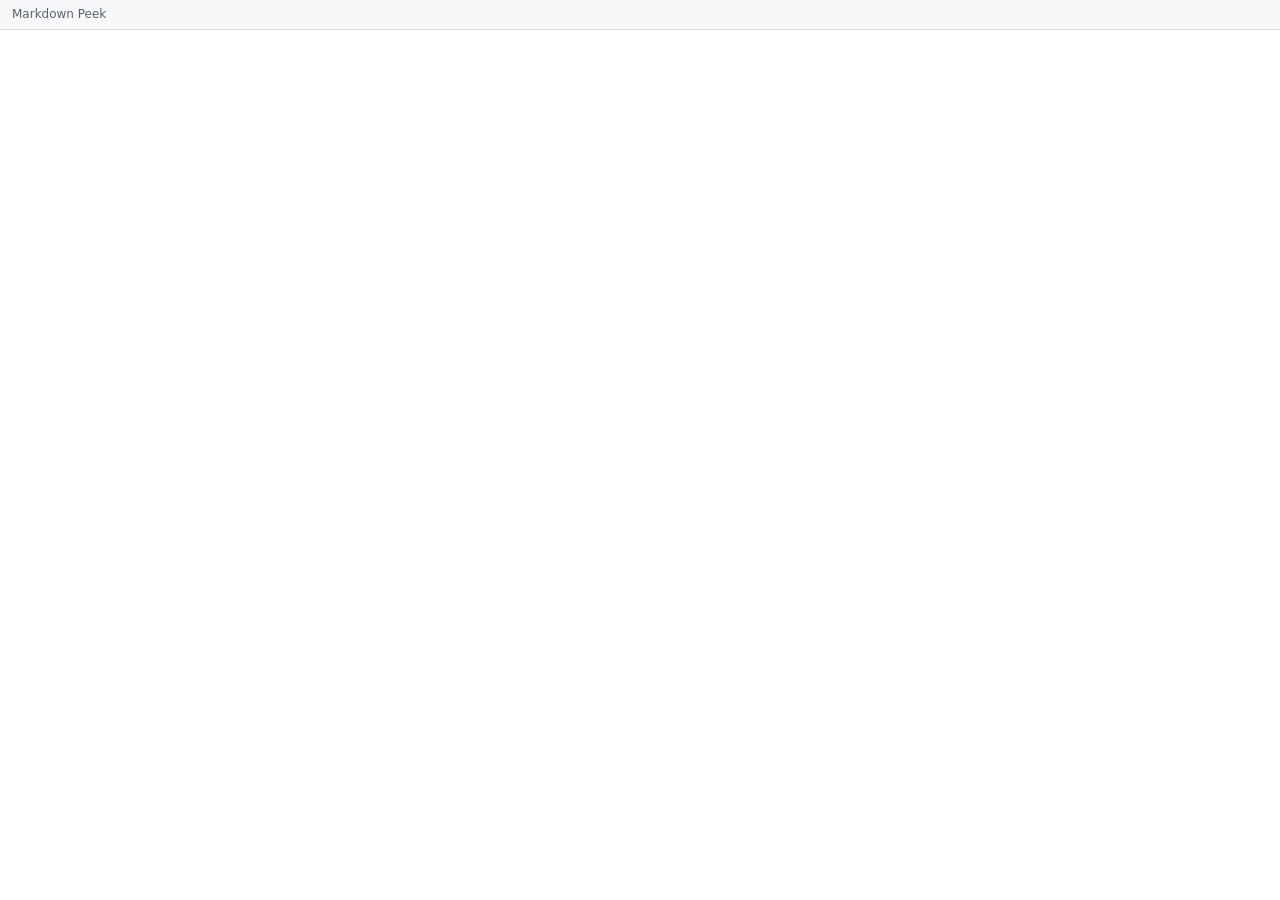
==== assets/index.html @ 26098651 "Markdown Peek: docked preview, scroll sync and unified diff for Notepad++ A native x64 plugin for No" ====
<!doctype html>
<html lang="en">
<head>
<meta charset="utf-8">
<meta name="viewport" content="width=device-width, initial-scale=1">
<meta http-equiv="Content-Security-Policy" content="
  default-src 'none';
  script-src 'self';
  style-src 'self' 'unsafe-inline';
  img-src 'self' https://mdpeek.doc data:;
  media-src 'self' https://mdpeek.doc;
  font-src 'self';
  connect-src 'none';
  frame-src 'none';
  object-src 'none';
  base-uri 'none';
  form-action 'none'">
<title>Markdown Peek</title>
<link rel="stylesheet" href="style.css">
</head>
<body>

<header id="status">
  <span id="title">Markdown Peek</span>
  <span id="counts" hidden></span>
</header>

<div id="notice" class="notice" hidden></div>

<div id="scroller">
  <article id="content" class="markdown-body"></article>
</div>

<script src="vendor/markdown-it.min.js"></script>
<script src="diff.js"></script>
<script src="render.js"></script>
<script src="diffview.js"></script>
<script src="sync.js"></script>
<script src="app.js"></script>

</body>
</html>
---- assets/style.css ----
/* Markdown Peek - preview styling.
 *
 * Two palettes, chosen by the .dark class the plugin sets from Notepad++'s own
 * dark mode setting. Everything else is one set of rules. Edit freely; the
 * plugin reloads this file with Reload Preview Assets.
 */

/* Declared so Chromium does not apply its own automatic darkening on top. The
   plugin picks the palette from Notepad++'s dark mode setting, not the OS. */
:root {
  color-scheme: light;

  --fg:            #1f2328;
  --fg-muted:      #59636e;
  --bg:            #ffffff;
  --bg-inset:      #f6f8fa;
  --border:        #d1d9e0;
  --border-muted:  #d1d9e0b3;
  --link:          #0969da;
  --accent:        #0969da;

  --add-bg:        #e6ffec;
  --add-num:       #ccffd8;
  --add-word:      #abf2bc;
  --add-line:      #2da44e;
  --del-bg:        #ffebe9;
  --del-num:       #ffd7d5;
  --del-word:      #ffc1c0;
  --del-line:      #cf222e;
  --hunk-bg:       #ddf4ff;
  --hunk-fg:       #59636e;
  --hunk-hover:    #b6e3ff;
  --mod-line:      #bf8700;
  --caret-bg:      #0969da14;

  --mono: ui-monospace, "Cascadia Mono", "Segoe UI Mono", Consolas, monospace;
  --sans: -apple-system, "Segoe UI", system-ui, sans-serif;
}

body.dark {
  color-scheme: dark;

  --fg:            #e6edf3;
  --fg-muted:      #9198a1;
  --bg:            #0d1117;
  --bg-inset:      #151b23;
  --border:        #3d444d;
  --border-muted:  #3d444db3;
  --link:          #4493f8;
  --accent:        #4493f8;

  --add-bg:        #2ea04326;
  --add-num:       #2ea0434d;
  --add-word:      #2ea04366;
  --add-line:      #3fb950;
  --del-bg:        #f8514926;
  --del-num:       #f851494d;
  --del-word:      #f8514966;
  --del-line:      #f85149;
  --hunk-bg:       #388bfd26;
  --hunk-fg:       #9198a1;
  --hunk-hover:    #388bfd40;
  --mod-line:      #d29922;
  --caret-bg:      #4493f81f;
}

* { box-sizing: border-box; }

html, body {
  height: 100%;
  margin: 0;
}

body {
  display: flex;
  flex-direction: column;
  background: var(--bg);
  color: var(--fg);
  font-family: var(--sans);
  font-size: 14px;
  line-height: 1.6;
  overflow: hidden;
}

/* --------------------------------------------------------------- chrome -- */

#status {
  flex: 0 0 auto;
  display: flex;
  align-items: center;
  justify-content: space-between;
  gap: 12px;
  padding: 5px 12px;
  border-bottom: 1px solid var(--border);
  background: var(--bg-inset);
  font-size: 12px;
  color: var(--fg-muted);
  user-select: none;
}

#title {
  overflow: hidden;
  text-overflow: ellipsis;
  white-space: nowrap;
}

body.dirty #title::after {
  content: " •";
  color: var(--mod-line);
}

#counts {
  flex: 0 0 auto;
  font-family: var(--mono);
  font-size: 11px;
  letter-spacing: 0.02em;
}

body.diff #counts { color: var(--fg); }

.notice {
  flex: 0 0 auto;
  padding: 8px 12px;
  font-size: 12px;
  border-bottom: 1px solid var(--border);
  background: var(--bg-inset);
  color: var(--fg-muted);
}

#scroller {
  flex: 1 1 auto;
  overflow-y: auto;
  overflow-x: hidden;
  scroll-behavior: auto;
}

#content {
  max-width: 900px;
  margin: 0 auto;
  padding: 16px 24px 60vh;
  word-wrap: break-word;
}

/* ------------------------------------------------------------- markdown -- */

.markdown-body > *:first-child { margin-top: 0; }

.markdown-body h1,
.markdown-body h2,
.markdown-body h3,
.markdown-body h4,
.markdown-body h5,
.markdown-body h6 {
  margin: 24px 0 16px;
  font-weight: 600;
  line-height: 1.25;
}

.markdown-body h1 { font-size: 2em;    padding-bottom: .3em; border-bottom: 1px solid var(--border-muted); }
.markdown-body h2 { font-size: 1.5em;  padding-bottom: .3em; border-bottom: 1px solid var(--border-muted); }
.markdown-body h3 { font-size: 1.25em; }
.markdown-body h4 { font-size: 1em; }
.markdown-body h5 { font-size: .875em; }
.markdown-body h6 { font-size: .85em; color: var(--fg-muted); }

.markdown-body p,
.markdown-body blockquote,
.markdown-body ul,
.markdown-body ol,
.markdown-body dl,
.markdown-body table,
.markdown-body pre,
.markdown-body details { margin: 0 0 16px; }

.markdown-body a { color: var(--link); text-decoration: none; }
.markdown-body a:hover { text-decoration: underline; }

.markdown-body ul, .markdown-body ol { padding-left: 2em; }
.markdown-body li + li { margin-top: .25em; }
.markdown-body li > ul, .markdown-body li > ol { margin: .25em 0 0; }

.markdown-body blockquote {
  padding: 0 1em;
  color: var(--fg-muted);
  border-left: .25em solid var(--border);
}

.markdown-body hr {
  height: 1px;
  margin: 24px 0;
  border: 0;
  background: var(--border);
}

.markdown-body code {
  padding: .2em .4em;
  margin: 0;
  font-family: var(--mono);
  font-size: 85%;
  background: var(--bg-inset);
  border-radius: 6px;
}

.markdown-body pre {
  padding: 16px;
  overflow-x: auto;
  font-size: 85%;
  line-height: 1.45;
  background: var(--bg-inset);
  border-radius: 6px;
}

.markdown-body pre code {
  padding: 0;
  font-size: 100%;
  background: transparent;
  border-radius: 0;
  white-space: pre;
}

.markdown-body table {
  display: block;
  width: max-content;
  max-width: 100%;
  overflow-x: auto;
  border-collapse: collapse;
}

.markdown-body th, .markdown-body td {
  padding: 6px 13px;
  border: 1px solid var(--border);
}

.markdown-body th { font-weight: 600; background: var(--bg-inset); }
.markdown-body tr:nth-child(2n) td { background: var(--bg-inset); }

.markdown-body img { max-width: 100%; background: var(--bg); }

.markdown-body input.mdp-task {
  margin: 0 .35em 0 -1.4em;
  vertical-align: middle;
}
.markdown-body li.mdp-task-item { list-style: none; }

.markdown-body .mdp-blk { display: block; }

/* ------------------------------------------------------- unified diff -- */

/* The diff is a source view, so it takes the whole width of the panel rather
   than the reading measure the preview uses. */
body.diff #content {
  max-width: none;
  margin: 0;
  padding: 0 0 60vh;
}

.diff-table {
  display: table;
  width: 100%;
  table-layout: auto;
  border-collapse: collapse;
  font-family: var(--mono);
  font-size: 12px;
  line-height: 20px;
  tab-size: 4;
}

.diff-table td { vertical-align: top; padding: 0; }

.dl .num {
  width: 1%;
  min-width: 42px;
  padding: 0 10px;
  text-align: right;
  color: var(--fg-muted);
  background: var(--bg-inset);
  border-right: 1px solid var(--border-muted);
  user-select: none;
  white-space: nowrap;
}

.dl .mark {
  width: 1%;
  padding: 0 6px;
  text-align: center;
  color: var(--fg-muted);
  user-select: none;
}

.dl .code {
  padding: 0 10px 0 4px;
  white-space: pre-wrap;
  overflow-wrap: anywhere;
}

/* Added and removed lines tint the whole row, with a stronger tint on the
   gutter, which is what makes a diff scannable at a glance. */
.dl-add .code, .dl-add .mark { background: var(--add-bg); }
.dl-add .num  { background: var(--add-num); border-right-color: var(--add-line); color: var(--fg); }
.dl-add .mark { color: var(--add-line); font-weight: 600; }

.dl-del .code, .dl-del .mark { background: var(--del-bg); }
.dl-del .num  { background: var(--del-num); border-right-color: var(--del-line); color: var(--fg); }
.dl-del .mark { color: var(--del-line); font-weight: 600; }

.dl .code .wa { background: var(--add-word); border-radius: 2px; }
.dl .code .wd { background: var(--del-word); border-radius: 2px; }

/* The @@ bar over a collapsed region. */
.dl-gap .num,
.dl-gap .code {
  background: var(--hunk-bg);
  color: var(--hunk-fg);
  border-top: 1px solid var(--border-muted);
  border-bottom: 1px solid var(--border-muted);
}

.dl-gap .gap-expand {
  text-align: center;
  cursor: pointer;
  font-size: 14px;
  line-height: 20px;
}

.dl-gap .gap-expand:hover { background: var(--hunk-hover); color: var(--fg); }

.dl-gap .gap-head {
  white-space: nowrap;
  overflow: hidden;
  text-overflow: ellipsis;
}

.diff-empty {
  margin: 0;
  padding: 24px;
  text-align: center;
  color: var(--fg-muted);
  font-size: 13px;
}

/* ---------------------------------------------------------- caret trace -- */

/* Where the editor caret sits. Rendered as a left accent so it reads on both a
   prose block and a diff row without fighting the diff tint. */
.mdp-caret {
  box-shadow: inset 3px 0 0 0 var(--accent);
}

.markdown-body .mdp-caret {
  background-image: linear-gradient(var(--caret-bg), var(--caret-bg));
}

/* ------------------------------------------------------------ scrollbar -- */

#scroller::-webkit-scrollbar { width: 12px; }
#scroller::-webkit-scrollbar-track { background: transparent; }
#scroller::-webkit-scrollbar-thumb {
  background: var(--border);
  border: 3px solid var(--bg);
  border-radius: 6px;
}
#scroller::-webkit-scrollbar-thumb:hover { background: var(--fg-muted); }
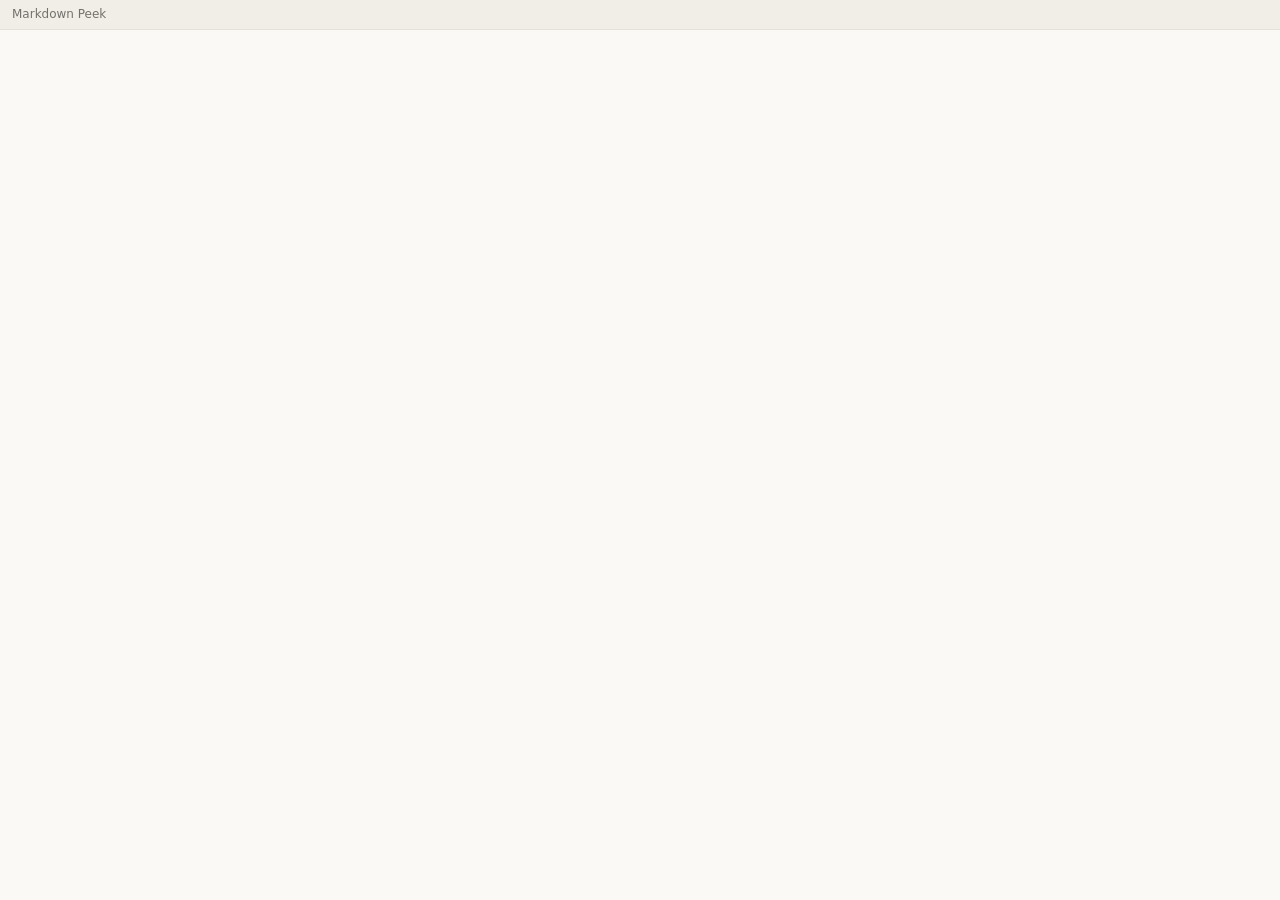
==== commit 4883790c: "Diff mirrors the live Notepad++ theme; preview takes Claude Code's palette The diff was a GitHub-col" ====
--- a/assets/index.html
+++ b/assets/index.html
@@ -35,6 +35,7 @@
 <script src="diff.js"></script>
 <script src="render.js"></script>
 <script src="diffview.js"></script>
+<script src="theme.js"></script>
 <script src="sync.js"></script>
 <script src="app.js"></script>
 
--- a/assets/style.css
+++ b/assets/style.css
@@ -5,33 +5,23 @@
  * plugin reloads this file with Reload Preview Assets.
  */
 
-/* Declared so Chromium does not apply its own automatic darkening on top. The
-   plugin picks the palette from Notepad++'s dark mode setting, not the OS. */
+/* Two palettes live here and they are deliberately different.
+   The preview is the reading surface, styled after Claude Code: warm ground,
+   coral accent, generous measure. The diff is the editor's own surface, and
+   every colour it uses arrives at runtime from Notepad++'s Scintilla style
+   table via theme.js, under the --ed-* names. Nothing about the diff's
+   colouring is written down in this file.
+
+   color-scheme is declared so Chromium does not darken the page itself. */
 :root {
   color-scheme: light;
 
-  --fg:            #1f2328;
-  --fg-muted:      #59636e;
-  --bg:            #ffffff;
-  --bg-inset:      #f6f8fa;
-  --border:        #d1d9e0;
-  --border-muted:  #d1d9e0b3;
-  --link:          #0969da;
-  --accent:        #0969da;
-
-  --add-bg:        #e6ffec;
-  --add-num:       #ccffd8;
-  --add-word:      #abf2bc;
-  --add-line:      #2da44e;
-  --del-bg:        #ffebe9;
-  --del-num:       #ffd7d5;
-  --del-word:      #ffc1c0;
-  --del-line:      #cf222e;
-  --hunk-bg:       #ddf4ff;
-  --hunk-fg:       #59636e;
-  --hunk-hover:    #b6e3ff;
-  --mod-line:      #bf8700;
-  --caret-bg:      #0969da14;
+  --c-bg:          #faf9f5;
+  --c-fg:          #1f1e1d;
+  --c-muted:       #73716c;
+  --c-border:      #e3e1d8;
+  --c-inset:       #f0eee6;
+  --c-accent:      #d97757;
 
   --mono: ui-monospace, "Cascadia Mono", "Segoe UI Mono", Consolas, monospace;
   --sans: -apple-system, "Segoe UI", system-ui, sans-serif;
@@ -40,28 +30,13 @@
 body.dark {
   color-scheme: dark;
 
-  --fg:            #e6edf3;
-  --fg-muted:      #9198a1;
-  --bg:            #0d1117;
-  --bg-inset:      #151b23;
-  --border:        #3d444d;
-  --border-muted:  #3d444db3;
-  --link:          #4493f8;
-  --accent:        #4493f8;
-
-  --add-bg:        #2ea04326;
-  --add-num:       #2ea0434d;
-  --add-word:      #2ea04366;
-  --add-line:      #3fb950;
-  --del-bg:        #f8514926;
-  --del-num:       #f851494d;
-  --del-word:      #f8514966;
-  --del-line:      #f85149;
-  --hunk-bg:       #388bfd26;
-  --hunk-fg:       #9198a1;
-  --hunk-hover:    #388bfd40;
-  --mod-line:      #d29922;
-  --caret-bg:      #4493f81f;
+  --c-bg:          #262624;
+  --c-fg:          #f0efea;
+  --c-muted:       #a19e96;
+  --c-border:      #3d3c38;
+  --c-inset:       #1f1e1d;
+  --c-accent:      #d97757;
+
 }
 
 * { box-sizing: border-box; }
@@ -74,8 +49,8 @@
 body {
   display: flex;
   flex-direction: column;
-  background: var(--bg);
-  color: var(--fg);
+  background: var(--c-bg);
+  color: var(--c-fg);
   font-family: var(--sans);
   font-size: 14px;
   line-height: 1.6;
@@ -91,10 +66,10 @@
   justify-content: space-between;
   gap: 12px;
   padding: 5px 12px;
-  border-bottom: 1px solid var(--border);
-  background: var(--bg-inset);
+  border-bottom: 1px solid var(--c-border);
+  background: var(--c-inset);
   font-size: 12px;
-  color: var(--fg-muted);
+  color: var(--c-muted);
   user-select: none;
 }
 
@@ -106,7 +81,7 @@
 
 body.dirty #title::after {
   content: " •";
-  color: var(--mod-line);
+  color: var(--c-accent);
 }
 
 #counts {
@@ -116,16 +91,19 @@
   letter-spacing: 0.02em;
 }
 
-body.diff #counts { color: var(--fg); }
+body.diff #counts { color: var(--c-fg); }
 
 .notice {
   flex: 0 0 auto;
   padding: 8px 12px;
   font-size: 12px;
-  border-bottom: 1px solid var(--border);
-  background: var(--bg-inset);
-  color: var(--fg-muted);
-}
+  border-bottom: 1px solid var(--c-border);
+  background: var(--c-inset);
+  color: var(--c-muted);
+}
+
+body.diff #scroller,
+body.diff #content { background: var(--ed-bg, var(--c-bg)); }
 
 #scroller {
   flex: 1 1 auto;
@@ -140,6 +118,9 @@
   padding: 16px 24px 60vh;
   word-wrap: break-word;
 }
+
+/* Ctrl+scroll in the editor moves --preview-scale, so both panes zoom together. */
+.markdown-body { font-size: calc(14px * var(--preview-scale, 1)); }
 
 /* ------------------------------------------------------------- markdown -- */
 
@@ -156,12 +137,12 @@
   line-height: 1.25;
 }
 
-.markdown-body h1 { font-size: 2em;    padding-bottom: .3em; border-bottom: 1px solid var(--border-muted); }
-.markdown-body h2 { font-size: 1.5em;  padding-bottom: .3em; border-bottom: 1px solid var(--border-muted); }
+.markdown-body h1 { font-size: 1.9em;  padding-bottom: .3em; border-bottom: 1px solid var(--c-border); }
+.markdown-body h2 { font-size: 1.45em; padding-bottom: .3em; border-bottom: 1px solid var(--c-border); }
 .markdown-body h3 { font-size: 1.25em; }
 .markdown-body h4 { font-size: 1em; }
 .markdown-body h5 { font-size: .875em; }
-.markdown-body h6 { font-size: .85em; color: var(--fg-muted); }
+.markdown-body h6 { font-size: .85em; color: var(--c-muted); }
 
 .markdown-body p,
 .markdown-body blockquote,
@@ -172,7 +153,7 @@
 .markdown-body pre,
 .markdown-body details { margin: 0 0 16px; }
 
-.markdown-body a { color: var(--link); text-decoration: none; }
+.markdown-body a { color: var(--c-accent); text-decoration: none; }
 .markdown-body a:hover { text-decoration: underline; }
 
 .markdown-body ul, .markdown-body ol { padding-left: 2em; }
@@ -181,15 +162,15 @@
 
 .markdown-body blockquote {
   padding: 0 1em;
-  color: var(--fg-muted);
-  border-left: .25em solid var(--border);
+  color: var(--c-muted);
+  border-left: 3px solid var(--c-accent);
 }
 
 .markdown-body hr {
   height: 1px;
   margin: 24px 0;
   border: 0;
-  background: var(--border);
+  background: var(--c-border);
 }
 
 .markdown-body code {
@@ -197,8 +178,8 @@
   margin: 0;
   font-family: var(--mono);
   font-size: 85%;
-  background: var(--bg-inset);
-  border-radius: 6px;
+  background: var(--c-inset);
+  border-radius: 5px;
 }
 
 .markdown-body pre {
@@ -206,8 +187,9 @@
   overflow-x: auto;
   font-size: 85%;
   line-height: 1.45;
-  background: var(--bg-inset);
-  border-radius: 6px;
+  background: var(--c-inset);
+  border: 1px solid var(--c-border);
+  border-radius: 8px;
 }
 
 .markdown-body pre code {
@@ -228,13 +210,13 @@
 
 .markdown-body th, .markdown-body td {
   padding: 6px 13px;
-  border: 1px solid var(--border);
-}
-
-.markdown-body th { font-weight: 600; background: var(--bg-inset); }
-.markdown-body tr:nth-child(2n) td { background: var(--bg-inset); }
-
-.markdown-body img { max-width: 100%; background: var(--bg); }
+  border: 1px solid var(--c-border);
+}
+
+.markdown-body th { font-weight: 600; background: var(--c-inset); }
+.markdown-body tr:nth-child(2n) td { background: var(--c-inset); }
+
+.markdown-body img { max-width: 100%; background: var(--c-bg); }
 
 .markdown-body input.mdp-task {
   margin: 0 .35em 0 -1.4em;
@@ -247,43 +229,53 @@
 /* ------------------------------------------------------- unified diff -- */
 
 /* The diff is a source view, so it takes the whole width of the panel rather
-   than the reading measure the preview uses. */
+   than the reading measure the preview uses. Its font, ground and every syntax
+   colour come from --ed-* variables that theme.js writes from Notepad++'s live
+   style table. The fallbacks below only apply before the first theme message. */
 body.diff #content {
   max-width: none;
   margin: 0;
   padding: 0 0 60vh;
 }
 
+/* Fixed layout, because a docked panel is narrow and an auto-sized table lets a
+   long line push the code column past the edge, where it is clipped and lost.
+   Fixed widths on the three gutter columns leave the remainder to the code,
+   which then wraps. */
 .diff-table {
   display: table;
   width: 100%;
-  table-layout: auto;
+  table-layout: fixed;
   border-collapse: collapse;
-  font-family: var(--mono);
-  font-size: 12px;
-  line-height: 20px;
+  font-family: var(--ed-font, ui-monospace, Consolas, monospace);
+  font-size: var(--ed-size, 12px);
+  line-height: 1.55;
+  color: var(--ed-fg, #1f2328);
+  background: var(--ed-bg, #ffffff);
   tab-size: 4;
 }
 
 .diff-table td { vertical-align: top; padding: 0; }
 
+/* Widths live on the colgroup; these two rules only carry appearance. */
+.diff-table col.col-num  { width: 6ch; }
+.diff-table col.col-mark { width: 3ch; }
+
 .dl .num {
-  width: 1%;
-  min-width: 42px;
-  padding: 0 10px;
+  padding: 0 5px;
   text-align: right;
-  color: var(--fg-muted);
-  background: var(--bg-inset);
-  border-right: 1px solid var(--border-muted);
+  font-variant-numeric: tabular-nums;
+  color: var(--ed-gutter-fg, #59636e);
+  background: var(--ed-gutter-bg, #f6f8fa);
   user-select: none;
   white-space: nowrap;
+  overflow: hidden;
 }
 
 .dl .mark {
-  width: 1%;
-  padding: 0 6px;
+  padding: 0 2px;
   text-align: center;
-  color: var(--fg-muted);
+  opacity: .75;
   user-select: none;
 }
 
@@ -293,61 +285,59 @@
   overflow-wrap: anywhere;
 }
 
-/* Added and removed lines tint the whole row, with a stronger tint on the
-   gutter, which is what makes a diff scannable at a glance. */
-.dl-add .code, .dl-add .mark { background: var(--add-bg); }
-.dl-add .num  { background: var(--add-num); border-right-color: var(--add-line); color: var(--fg); }
-.dl-add .mark { color: var(--add-line); font-weight: 600; }
-
-.dl-del .code, .dl-del .mark { background: var(--del-bg); }
-.dl-del .num  { background: var(--del-num); border-right-color: var(--del-line); color: var(--fg); }
-.dl-del .mark { color: var(--del-line); font-weight: 600; }
-
-.dl .code .wa { background: var(--add-word); border-radius: 2px; }
-.dl .code .wd { background: var(--del-word); border-radius: 2px; }
+/* Change tints are translucent rather than solid, so they read correctly over
+   whatever background the editor theme happens to use, light or dark. */
+.dl-add .code, .dl-add .mark { background: rgba(46, 160, 67, 0.16); }
+.dl-add .num                 { background: rgba(46, 160, 67, 0.30); }
+.dl-add .mark                { color: #2da44e; font-weight: 700; }
+
+.dl-del .code, .dl-del .mark { background: rgba(248, 81, 73, 0.14); }
+.dl-del .num                 { background: rgba(248, 81, 73, 0.28); }
+.dl-del .mark                { color: #cf222e; font-weight: 700; }
+
+.dl .code .wa { background: rgba(46, 160, 67, 0.34); border-radius: 2px; }
+.dl .code .wd { background: rgba(248, 81, 73, 0.32); border-radius: 2px; }
 
 /* The @@ bar over a collapsed region. */
 .dl-gap .num,
 .dl-gap .code {
-  background: var(--hunk-bg);
-  color: var(--hunk-fg);
-  border-top: 1px solid var(--border-muted);
-  border-bottom: 1px solid var(--border-muted);
+  background: rgba(84, 139, 253, 0.14);
+  color: var(--ed-gutter-fg, #59636e);
+  border-top: 1px solid rgba(127, 127, 127, 0.22);
+  border-bottom: 1px solid rgba(127, 127, 127, 0.22);
 }
 
 .dl-gap .gap-expand {
   text-align: center;
   cursor: pointer;
-  font-size: 14px;
-  line-height: 20px;
-}
-
-.dl-gap .gap-expand:hover { background: var(--hunk-hover); color: var(--fg); }
+  font-size: 13px;
+}
+
+.dl-gap .gap-expand:hover { background: rgba(84, 139, 253, 0.3); }
 
 .dl-gap .gap-head {
   white-space: nowrap;
   overflow: hidden;
   text-overflow: ellipsis;
+  opacity: .85;
 }
 
 .diff-empty {
   margin: 0;
   padding: 24px;
   text-align: center;
-  color: var(--fg-muted);
+  color: var(--c-muted);
   font-size: 13px;
 }
 
 /* ---------------------------------------------------------- caret trace -- */
 
-/* Where the editor caret sits. Rendered as a left accent so it reads on both a
-   prose block and a diff row without fighting the diff tint. */
-.mdp-caret {
-  box-shadow: inset 3px 0 0 0 var(--accent);
-}
+/* Where the editor caret sits. A left accent reads on a prose block and on a
+   diff row alike, without fighting the change tint. */
+.mdp-caret { box-shadow: inset 3px 0 0 0 var(--c-accent); }
 
 .markdown-body .mdp-caret {
-  background-image: linear-gradient(var(--caret-bg), var(--caret-bg));
+  background-image: linear-gradient(rgba(217, 119, 87, 0.09), rgba(217, 119, 87, 0.09));
 }
 
 /* ------------------------------------------------------------ scrollbar -- */
@@ -355,8 +345,9 @@
 #scroller::-webkit-scrollbar { width: 12px; }
 #scroller::-webkit-scrollbar-track { background: transparent; }
 #scroller::-webkit-scrollbar-thumb {
-  background: var(--border);
-  border: 3px solid var(--bg);
+  background: rgba(127, 127, 127, 0.4);
+  border: 3px solid transparent;
+  background-clip: content-box;
   border-radius: 6px;
 }
-#scroller::-webkit-scrollbar-thumb:hover { background: var(--fg-muted); }
+#scroller::-webkit-scrollbar-thumb:hover { background: rgba(127, 127, 127, 0.7); background-clip: content-box; }
